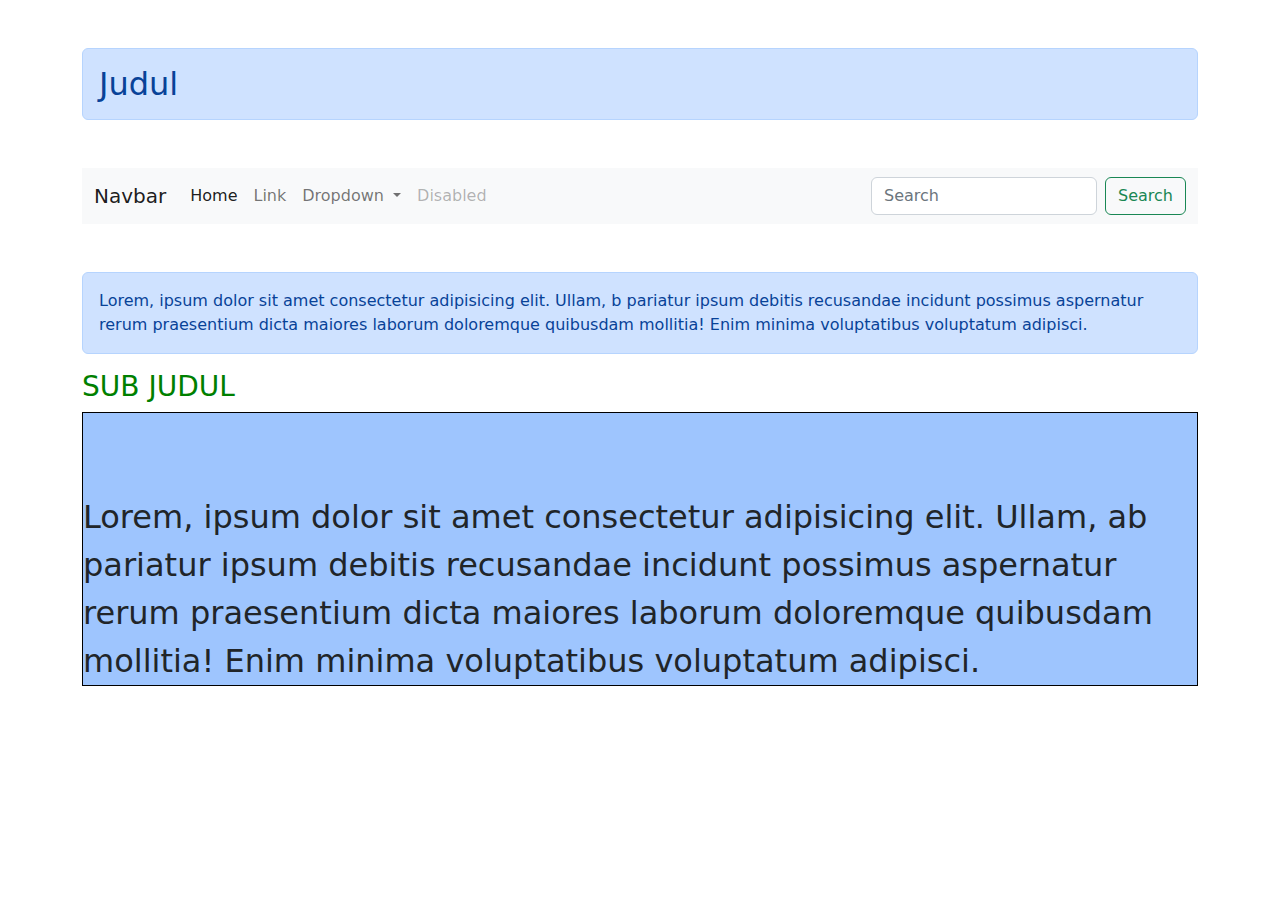
==== css.html @ 0833de14 "upload pertama" ====
<!DOCTYPE html>
<html>

<head>
    <title>CSS</title>
    <link rel="stylesheet" href="style.css">
    <link rel="stylesheet" href="bootstrap-5.2.2-dist/css/bootstrap.min.css">
</head>

<body>
<div class="container mt-5">
    <h2 class="alert alert-primary mb-5">Judul</h2>

    <nav class="navbar navbar-expand-lg bg-light">
        <div class="container-fluid">
            <a class="navbar-brand" href="#">Navbar</a>
            <button class="navbar-toggler" type="button" data-bs-toggle="collapse"
                    data-bs-target="#navbarSupportedContent" aria-controls="navbarSupportedContent"
                    aria-expanded="false" aria-label="Toggle navigation">
                <span class="navbar-toggler-icon"></span>
            </button>
            <div class="collapse navbar-collapse" id="navbarSupportedContent">
                <ul class="navbar-nav me-auto mb-2 mb-lg-0">
                    <li class="nav-item">
                        <a class="nav-link active" aria-current="page" href="#">Home</a>
                    </li>
                    <li class="nav-item">
                        <a class="nav-link" href="#">Link</a>
                    </li>
                    <li class="nav-item dropdown">
                        <a class="nav-link dropdown-toggle" href="#" role="button" data-bs-toggle="dropdown"
                           aria-expanded="false">
                            Dropdown
                        </a>
                        <ul class="dropdown-menu">
                            <li><a class="dropdown-item" href="#">Action</a></li>
                            <li><a class="dropdown-item" href="#">Another action</a></li>
                            <li>
                                <hr class="dropdown-divider">
                            </li>
                            <li><a class="dropdown-item" href="#">Something else here</a></li>
                        </ul>
                    </li>
                    <li class="nav-item">
                        <a class="nav-link disabled">Disabled</a>
                    </li>
                </ul>
                <form class="d-flex" role="search">
                    <input class="form-control me-2" type="search" placeholder="Search" aria-label="Search">
                    <button class="btn btn-outline-success" type="submit">Search</button>
                </form>
            </div>
        </div>
    </nav>


    <p class="alert alert-primary mt-5">Lorem, ipsum dolor sit amet consectetur adipisicing elit. Ullam, b pariatur
        ipsum debitis recusandae incidunt possimus aspernatur rerum praesentium dicta maiores laborum doloremque
        quibusdam mollitia! Enim minima voluptatibus voluptatum adipisci.
    </p>

    <h3 class="hijau kapital">sub judul</h3>

    <p class="warna besar kotak jarak-atas">Lorem, ipsum dolor sit amet consectetur adipisicing elit. Ullam, ab pariatur
        ipsum debitis recusandae incidunt possimus aspernatur rerum praesentium dicta maiores laborum doloremque
        quibusdam mollitia! Enim minima voluptatibus voluptatum adipisci.
    </p>
</div>
<script src="bootstrap-5.2.2-dist/js/bootstrap.bundle.min.js"></script>
</body>

</html>
---- style.css ----
h2 {
    font-size: 24px;
    color: blue;
}

.kapital {
    text-transform: uppercase;
}

.hijau {
    color: green;
}

.besar {
    font-size: xx-large;
}

.jarak-atas {
    padding-top: 80px;
}

.kotak {
    border: black 1px solid;
}

.warna {
    background-color: #9EC5FE;
}
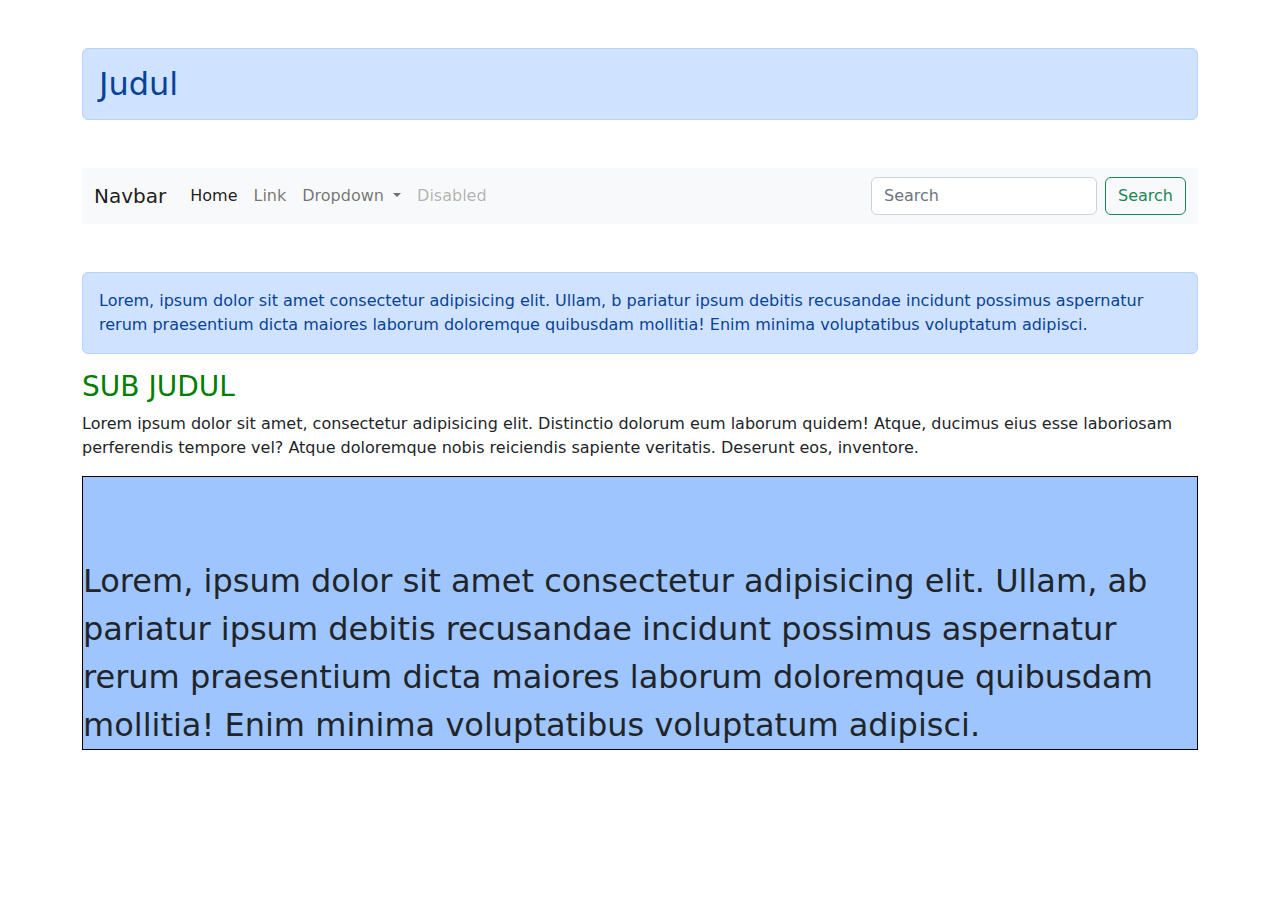
==== commit b9337d63: "upload perubahan" ====
--- a/css.html
+++ b/css.html
@@ -61,6 +61,8 @@
 
     <h3 class="hijau kapital">sub judul</h3>
 
+    <p>Lorem ipsum dolor sit amet, consectetur adipisicing elit. Distinctio dolorum eum laborum quidem! Atque, ducimus eius esse laboriosam perferendis tempore vel? Atque doloremque nobis reiciendis sapiente veritatis. Deserunt eos, inventore.</p>
+
     <p class="warna besar kotak jarak-atas">Lorem, ipsum dolor sit amet consectetur adipisicing elit. Ullam, ab pariatur
         ipsum debitis recusandae incidunt possimus aspernatur rerum praesentium dicta maiores laborum doloremque
         quibusdam mollitia! Enim minima voluptatibus voluptatum adipisci.
